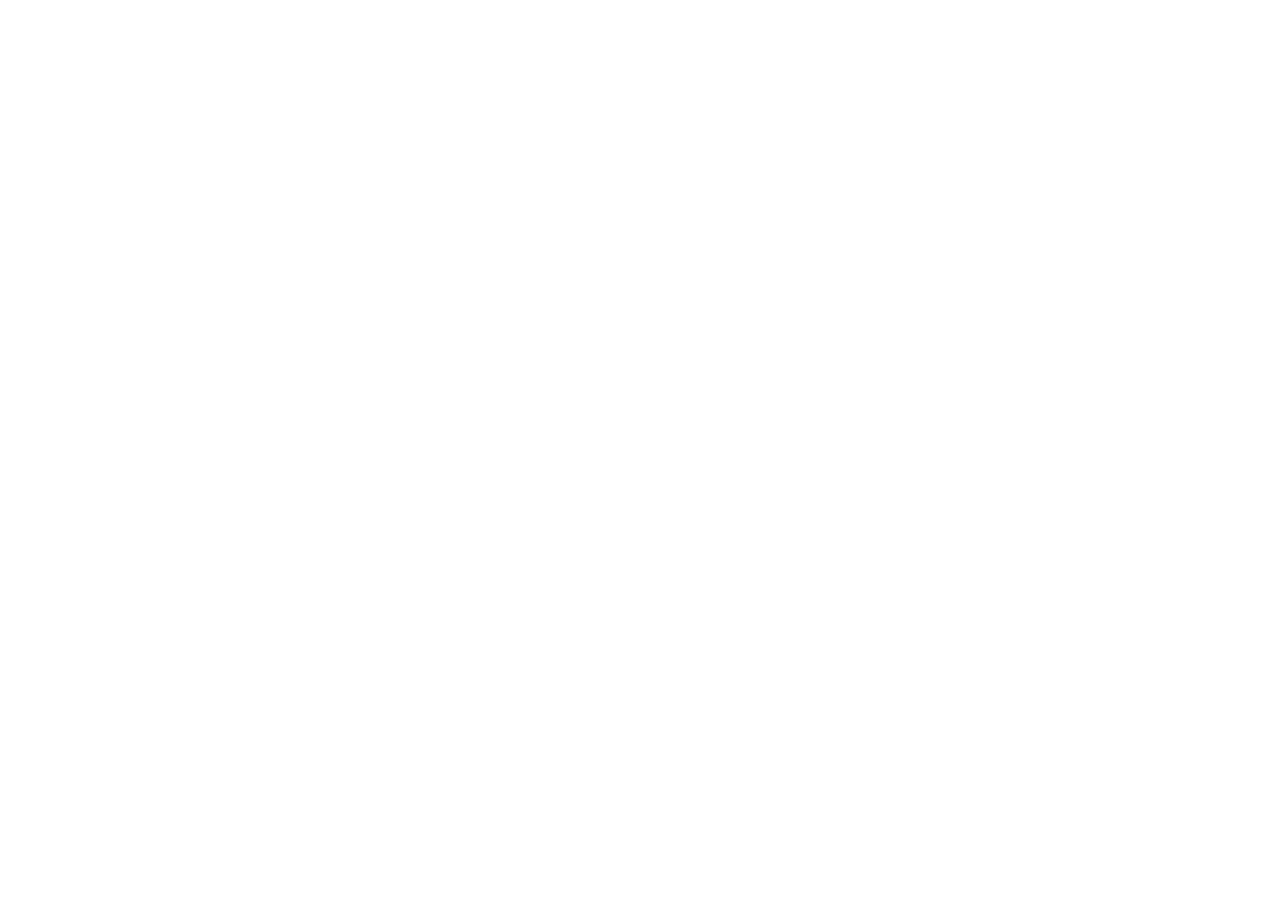
==== index.html @ 786cad6e "the barebones files of html and python have arrived" ====
<!DOCTYPE html>
<html lang="en">
<head>
    <meta charset="UTF-8">
    <meta name="viewport" content="width=device-width, initial-scale=1.0">

    <!--the pyscript thingy-->
    <link rel="stylesheet" href="https://pyscript.net/latest/pyscript.css" />
    <script defer src="https://pyscript.net/latest/pyscript.js"></script> 

    <title>The Buzz</title>
</head>
<body>
    <py-script src="main.py"></py-script>
</body>
</html>
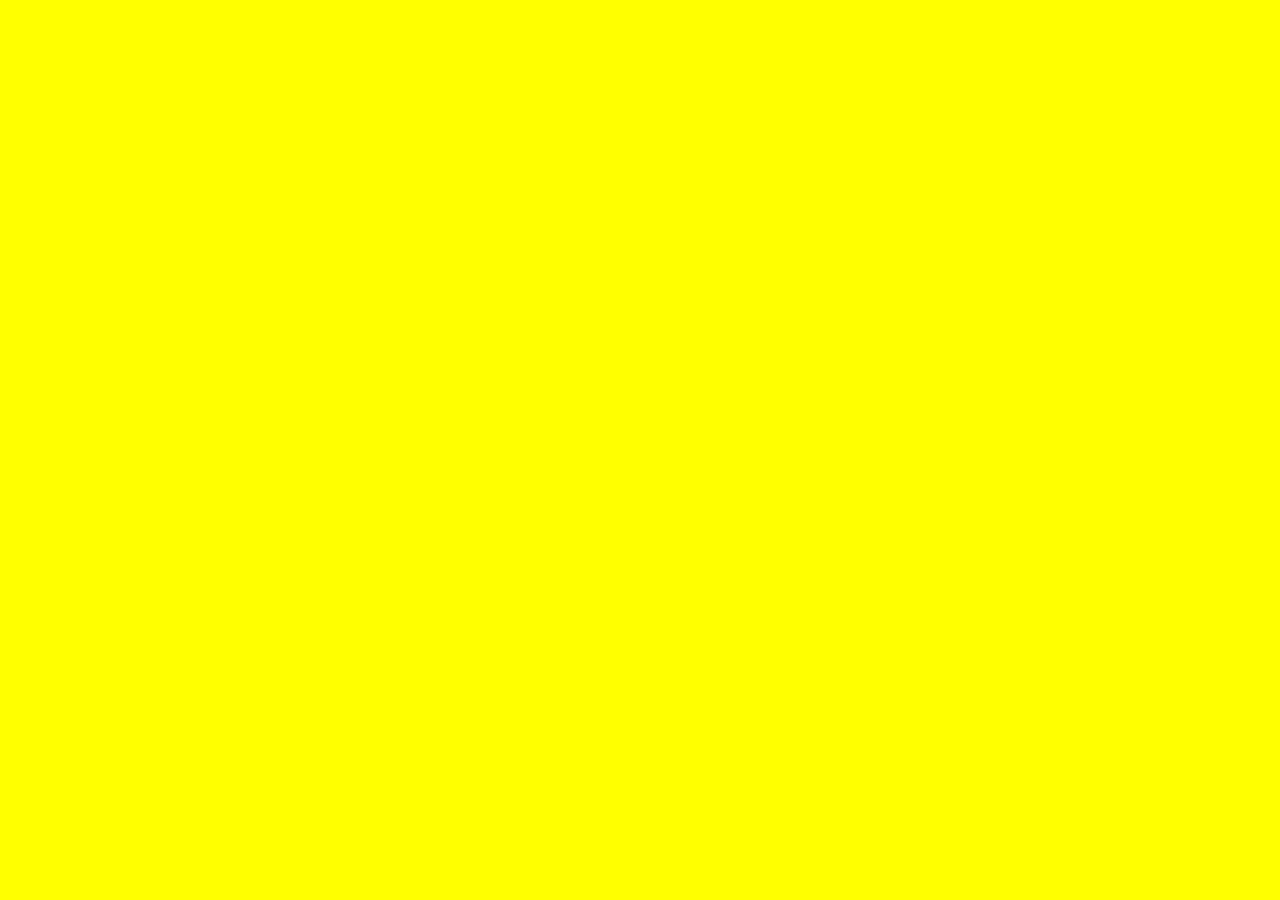
==== commit 27cd771e: "added css" ====
--- a/index.html
+++ b/index.html
@@ -8,6 +8,8 @@
     <link rel="stylesheet" href="https://pyscript.net/latest/pyscript.css" />
     <script defer src="https://pyscript.net/latest/pyscript.js"></script> 
 
+    <!--CSS-->
+    <link rel="stylesheet" href="style.css">
     <title>The Buzz</title>
 </head>
 <body>
--- a/style.css
+++ b/style.css
@@ -0,0 +1,3 @@
+body {
+    background-color: yellow;
+}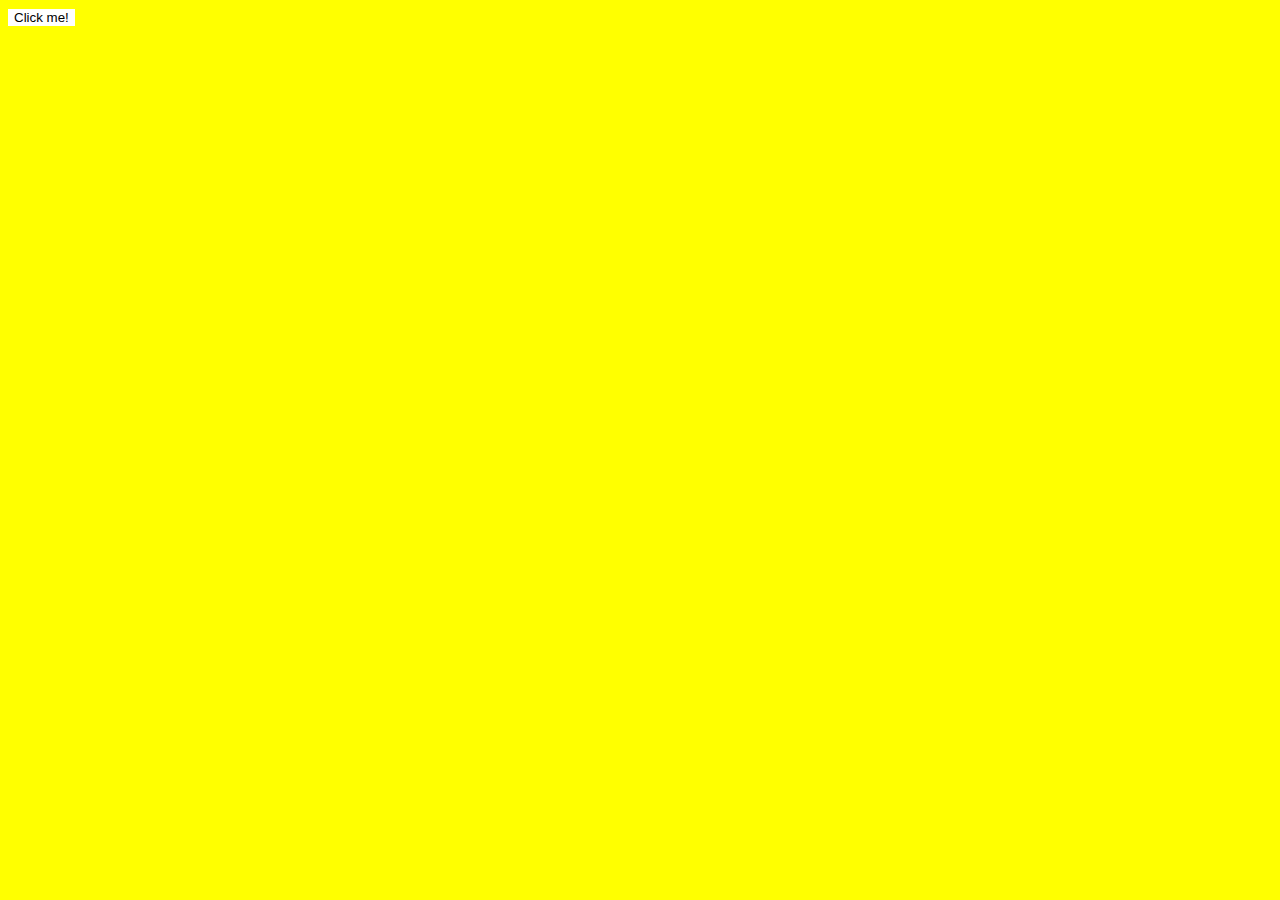
==== commit 96581665: "updated index.html to add a test button. updated the css for styling the button. added the calender " ====
--- a/index.html
+++ b/index.html
@@ -13,6 +13,7 @@
     <title>The Buzz</title>
 </head>
 <body>
-    <py-script src="main.py"></py-script>
+    <py-script src="calendar_test.py"></py-script>
+    <button id="buttonTest" pys-onClick="calendarPy">Click me!</button>
 </body>
 </html>--- a/style.css
+++ b/style.css
@@ -1,3 +1,12 @@
 body {
     background-color: yellow;
+}
+button {
+    background-color: white;
+    color: black;
+    border: none;
+}
+
+button:hover{
+    cursor: pointer;
 }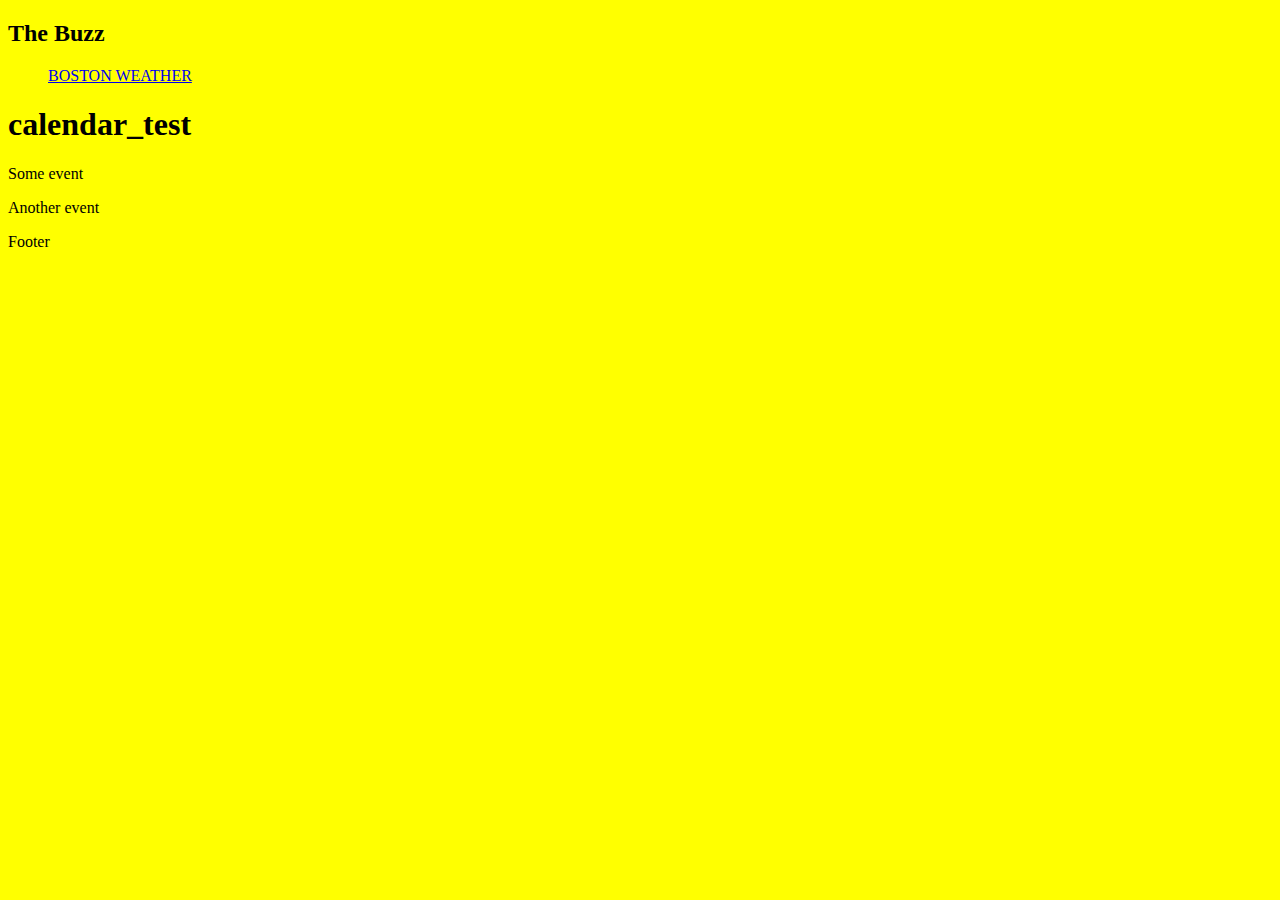
==== commit bd8037fd: "Added index file" ====
--- a/index.html
+++ b/index.html
@@ -14,6 +14,34 @@
 </head>
 <body>
     <py-script src="calendar_test.py"></py-script>
-    <button id="buttonTest" pys-onClick="calendarPy">Click me!</button>
+    
+    <header>
+        <h2>The Buzz</h2>
+      </header>
+      
+      <section>
+        <nav>
+          <ul>
+            <!---Weather Widget-->
+            <a class="weatherwidget-io" href="https://forecast7.com/en/42d36n71d06/boston/?unit=us" data-label_1="BOSTON" data-label_2="WEATHER" data-days="5" data-theme="beige" >BOSTON WEATHER</a>
+<script>
+!function(d,s,id){var js,fjs=d.getElementsByTagName(s)[0];if(!d.getElementById(id)){js=d.createElement(s);js.id=id;js.src='https://weatherwidget.io/js/widget.min.js';fjs.parentNode.insertBefore(js,fjs);}}(document,'script','weatherwidget-io-js');
+</script>
+          </ul>
+        </nav>
+        
+        <article>
+          <h1>calendar_test</h1>
+          <p>Some event</p>
+          <p> Another event</p>
+        </article>
+      </section>
+      
+      <footer>
+        <p>Footer</p>
+      </footer>
+    
+    
+    
 </body>
 </html>